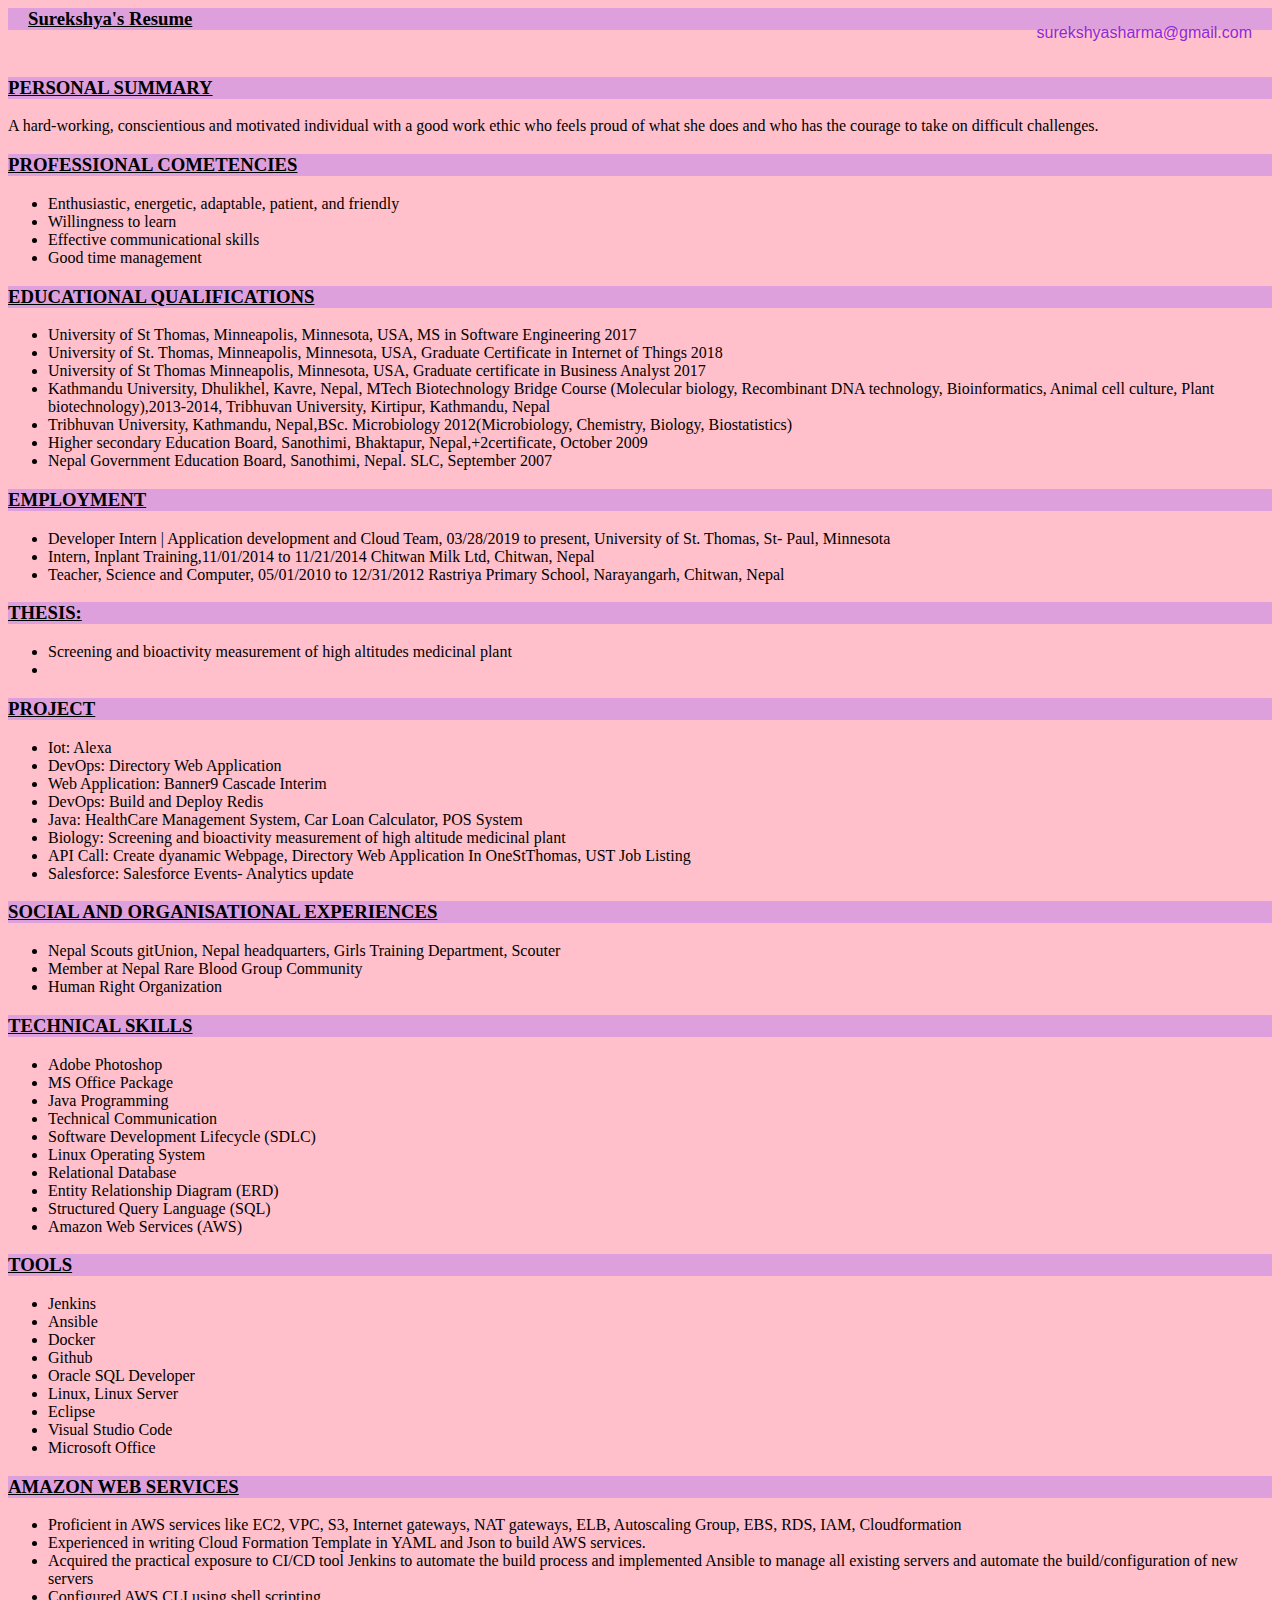
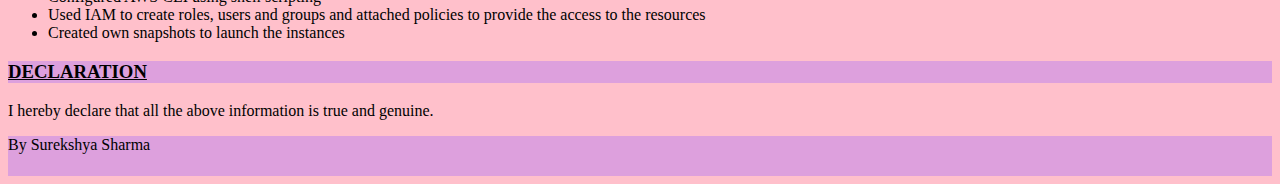
==== index.html @ 1c620a50 "Edit" ====
<html>
    <head>
        <link type="text/css" rel="stylesheet" href="./ResumeStyle.css"/>
        <title>Resume</title> 
    </head>

    <body>
        <div id = "container">

            <div id="header">
                    <p id ="name"></p>
                         <a href="https://accounts.google.com/signin/v2/identifier?continue=https%3A%2F%2Fmail.google.com%2Fmail&sacu=1&flowName=GlifWebSignIn&flowEntry=ServiceLogin" target="_blank"><p id="email">surekshyasharma@gmail.com</p></a>
                             <h3>Surekshya's Resume</h3>
            </div>
            

            <div>
                <h3>PERSONAL SUMMARY </h3>
                     <p> A hard-working, conscientious and motivated individual with a good work ethic who feels proud of what she does and who has the courage to take on difficult challenges.</p>
            </div>

            <div>
                <h3> PROFESSIONAL COMETENCIES</h3>
                <p>
                    <ul>
                        <li>Enthusiastic, energetic, adaptable, patient, and friendly </li>
                        <li>Willingness to learn</li>
                        <li>Effective communicational skills</li>
                        <li>Good time management</li>
                    </ul>
                </p>
            </div> 
            
            <div>

                    <h3>EDUCATIONAL QUALIFICATIONS</h3>
                    <p>  
                        <ul>
                            <li>University of St Thomas, Minneapolis, Minnesota, USA, MS in Software Engineering 2017 </li>
                            <li>University of St. Thomas, Minneapolis, Minnesota, USA, Graduate Certificate in Internet of Things 2018</li>
                            <li>University of St Thomas Minneapolis, Minnesota, USA, Graduate certificate in Business Analyst 2017 </li>
                            <li>Kathmandu University, Dhulikhel, Kavre, Nepal, MTech Biotechnology Bridge Course (Molecular biology, Recombinant DNA technology, Bioinformatics, Animal cell culture, Plant biotechnology),2013-2014, Tribhuvan University, Kirtipur, Kathmandu, Nepal </li>
                            <li>Tribhuvan University, Kathmandu, Nepal,BSc. Microbiology 2012(Microbiology, Chemistry, Biology, Biostatistics)</li>
                            <li>Higher secondary Education Board, Sanothimi, Bhaktapur, Nepal,+2certificate, October 2009</li>
                            <li>Nepal Government Education Board, Sanothimi, Nepal. SLC, September 2007</li>
                        </ul>
                    </p>
            </div>
                
                       
                        <h3>EMPLOYMENT</h3>
                             <p>
                                  <ul>

                                         <li>Developer Intern | Application development and Cloud Team, 03/28/2019 to present, University of St. Thomas, St- Paul, Minnesota</li>
                                         <li>Intern, Inplant Training,11/01/2014 to 11/21/2014 Chitwan Milk Ltd, Chitwan, Nepal </li>
                                         <li>Teacher, Science and Computer, 05/01/2010 to 12/31/2012 Rastriya Primary School, Narayangarh, Chitwan, Nepal </li>
                                </ul>
                            </p>
            
                        <h3>THESIS:</h3>
                             <p>
                                <ul>
                                    <li>Screening and bioactivity measurement of high altitudes medicinal plant<li> 
                                </ul>
                     
                        <h3>PROJECT</h3>
                             <p>
                                 <ul>
                                         <li><span id="course-name">Iot:</span> Alexa </li>
                                         <li><span id="course-name">DevOps:</span> Directory Web Application</li>
                                         <li><span id="course-name">Web Application:</span> Banner9 Cascade Interim</li>
                                         <li><span id="course-name">DevOps:</span> Build and Deploy Redis</li>
                                         <li><span id="course-name">Java:</span> HealthCare Management System, Car Loan Calculator, POS System</li>
                                         <li><span id="course-name">Biology:</span> Screening and bioactivity measurement of high altitude medicinal plant</li>
                                         <li><span id="course-name">API Call: </span>Create dyanamic Webpage, Directory Web Application In OneStThomas, UST Job Listing</li>
                                         <li><span id="course-name">Salesforce:</span> Salesforce Events- Analytics update </li>
                                  </ul>
                                  
                               
                              </p>
            
                        <h3>SOCIAL AND ORGANISATIONAL EXPERIENCES</h3>
                        <p>
                             <ul>
                                     <li>Nepal Scouts gitUnion, Nepal headquarters, Girls Training Department, Scouter</li>
                                     <li>Member at Nepal Rare Blood Group Community</li>
                                     <li>Human Right Organization </li>
                                
                             </ul>

                         </p>
            
                        <h3>TECHNICAL SKILLS</h3>
                         <p>
                             <ul>
                                <li>Adobe Photoshop</li>
                                <li>MS Office Package</li>
                                <li>Java Programming</li>
                                <li>Technical Communication</li>
                                <li>Software Development Lifecycle (SDLC)</li>
                                <li>Linux Operating System</li>
                                <li>Relational Database</li>
                                <li>Entity Relationship Diagram (ERD)</li>
                                <li>Structured Query Language (SQL)</li>
                                <li>Amazon Web Services (AWS)</li>
                   
                            </ul>

                         </p>

                        <h3>TOOLS</h3>
                            <p>
                                <ul>
                                     <li>Jenkins</li>
                                     <li>Ansible</li>
                                     <li>Docker</li>
                                     <li>Github</li>
                                     <li>Oracle SQL Developer</li>
                                     <li>Linux, Linux Server</li>
                                     <li>Eclipse</li>
                                     <li>Visual Studio Code</li>
                                     <li>Microsoft Office</li>
                                
                           </ul>
                        </p>
            
                    </p>
                    <h3>AMAZON WEB SERVICES</h3>
                    <p>
                    <ul>
                            <li>Proficient in AWS services like EC2, VPC, S3, Internet gateways, NAT gateways, ELB, Autoscaling Group, EBS, RDS, IAM, Cloudformation</li>
                            <li>Experienced in writing Cloud Formation Template in YAML and Json to build AWS services.</li>
                            <li>Acquired the practical exposure to CI/CD tool Jenkins to automate the build process and implemented Ansible to manage all existing servers and automate the build/configuration of new servers</li>
                            <li>Configured AWS CLI using shell scripting</li>
                            <li>Used IAM to create roles, users and groups and attached policies to provide the access to the resources</li>
                            <li>Created own snapshots to launch the instances </li>
                            
                       </ul>
                    </p>
                        <h3>DECLARATION</h3>
                        <p>I hereby declare that all the above information is true and genuine.</p>


            </div>
                

            <div id="footer">

                <p>By Surekshya Sharma</p> 

            </div>

        </div>
    </body>

</html>
---- ResumeStyle.css ----
body{
    height: auto;
    width: auto;
    background: pink;
}

#header
{
    /* position: fixed;
    z-index: 1; */
    height:40px;
    width: auto;
    background-color:pink;
    margin-bottom: 5px;
    padding-bottom:10px;
    }

#name {
    float:left;
	margin-left: 20px;
	padding-bottom: 10px;
	font-size: 16px;
	font-family: Verdana, sans-serif;
	color: black;
}

#email{
    float:right;
    margin-right: 20px;
	padding-bottom: 15px;
	font-size: 16px;
	font-family: Verdana, sans-serif;
	color:blueviolet;
}

a:hover {
    font-weight: bold;
}

/* .right  
 { 
    float: left;
    margin-top: 50px;
    padding-left:5px;
    margin-right: -10px;
    margin-left: 14%;
    height: auto;
    width: 99%;
    background-color:pink;
      } 

.left
{
    float: left;
    margin-top: 50px;
    margin-right: -90px;
    height: relative;
    width: 10%;
    background-color: #4160E8;
    } */
    
#footer
{
    height:40px;
    clear:both;
    position: relative;
    background-color: plum;
    }
    
h3
{
    text-decoration: underline;
    background-color:plum;
}
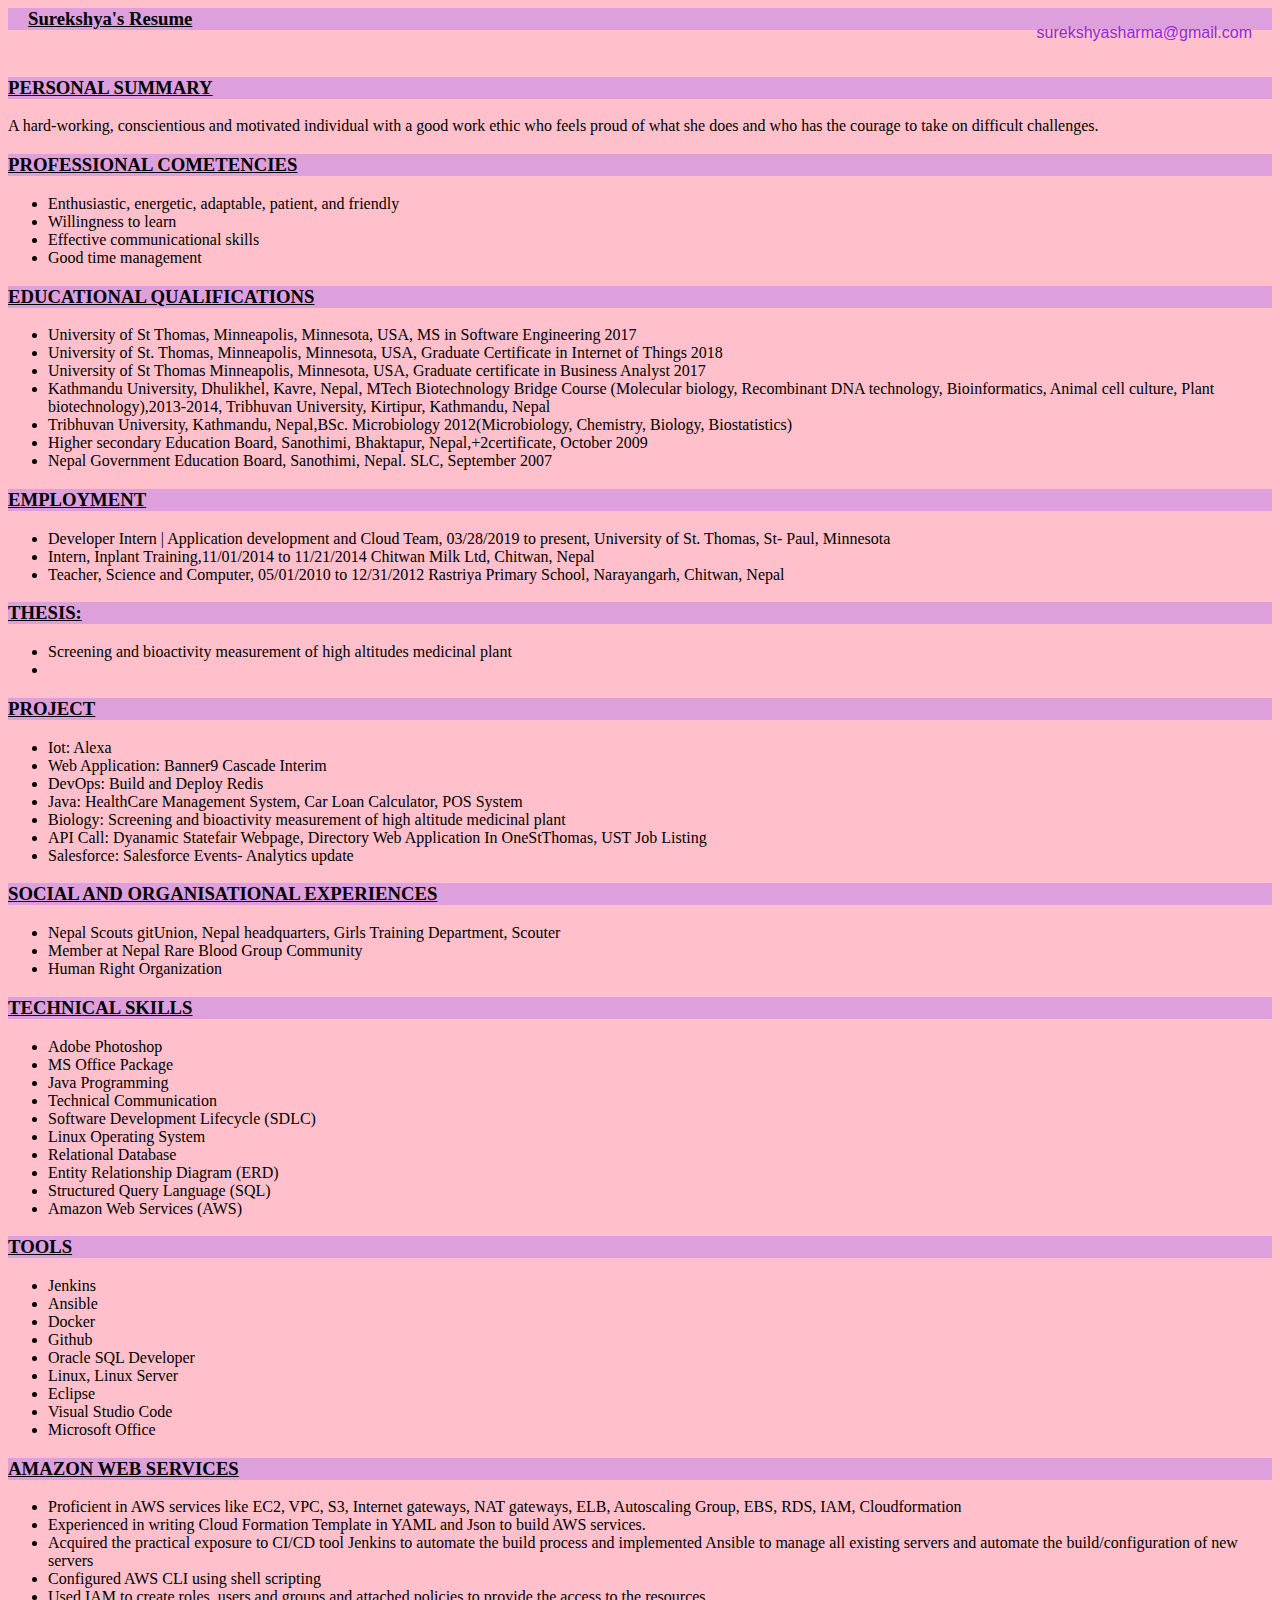
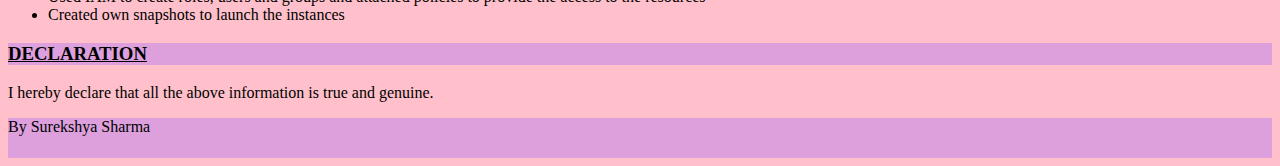
==== commit 5b5d05b0: "Update index.html" ====
--- a/index.html
+++ b/index.html
@@ -51,7 +51,6 @@
                         <h3>EMPLOYMENT</h3>
                              <p>
                                   <ul>
-
                                          <li>Developer Intern | Application development and Cloud Team, 03/28/2019 to present, University of St. Thomas, St- Paul, Minnesota</li>
                                          <li>Intern, Inplant Training,11/01/2014 to 11/21/2014 Chitwan Milk Ltd, Chitwan, Nepal </li>
                                          <li>Teacher, Science and Computer, 05/01/2010 to 12/31/2012 Rastriya Primary School, Narayangarh, Chitwan, Nepal </li>
@@ -63,21 +62,18 @@
                                 <ul>
                                     <li>Screening and bioactivity measurement of high altitudes medicinal plant<li> 
                                 </ul>
-                     
+                              </p>
                         <h3>PROJECT</h3>
                              <p>
                                  <ul>
                                          <li><span id="course-name">Iot:</span> Alexa </li>
-                                         <li><span id="course-name">DevOps:</span> Directory Web Application</li>
                                          <li><span id="course-name">Web Application:</span> Banner9 Cascade Interim</li>
                                          <li><span id="course-name">DevOps:</span> Build and Deploy Redis</li>
                                          <li><span id="course-name">Java:</span> HealthCare Management System, Car Loan Calculator, POS System</li>
                                          <li><span id="course-name">Biology:</span> Screening and bioactivity measurement of high altitude medicinal plant</li>
-                                         <li><span id="course-name">API Call: </span>Create dyanamic Webpage, Directory Web Application In OneStThomas, UST Job Listing</li>
+                                         <li><span id="course-name">API Call: </span>Dyanamic Statefair Webpage, Directory Web Application In OneStThomas, UST Job Listing</li>
                                          <li><span id="course-name">Salesforce:</span> Salesforce Events- Analytics update </li>
                                   </ul>
-                                  
-                               
                               </p>
             
                         <h3>SOCIAL AND ORGANISATIONAL EXPERIENCES</h3>
@@ -86,7 +82,6 @@
                                      <li>Nepal Scouts gitUnion, Nepal headquarters, Girls Training Department, Scouter</li>
                                      <li>Member at Nepal Rare Blood Group Community</li>
                                      <li>Human Right Organization </li>
-                                
                              </ul>
 
                          </p>
@@ -121,13 +116,13 @@
                                      <li>Eclipse</li>
                                      <li>Visual Studio Code</li>
                                      <li>Microsoft Office</li>
-                                
                            </ul>
                         </p>
             
                     </p>
-                    <h3>AMAZON WEB SERVICES</h3>
+                        <h3>AMAZON WEB SERVICES</h3>
                     <p>
+                        
                     <ul>
                             <li>Proficient in AWS services like EC2, VPC, S3, Internet gateways, NAT gateways, ELB, Autoscaling Group, EBS, RDS, IAM, Cloudformation</li>
                             <li>Experienced in writing Cloud Formation Template in YAML and Json to build AWS services.</li>
@@ -138,13 +133,12 @@
                             
                        </ul>
                     </p>
+
                         <h3>DECLARATION</h3>
                         <p>I hereby declare that all the above information is true and genuine.</p>
 
-
             </div>
                 
-
             <div id="footer">
 
                 <p>By Surekshya Sharma</p> 
@@ -154,4 +148,4 @@
         </div>
     </body>
 
-</html>+</html>
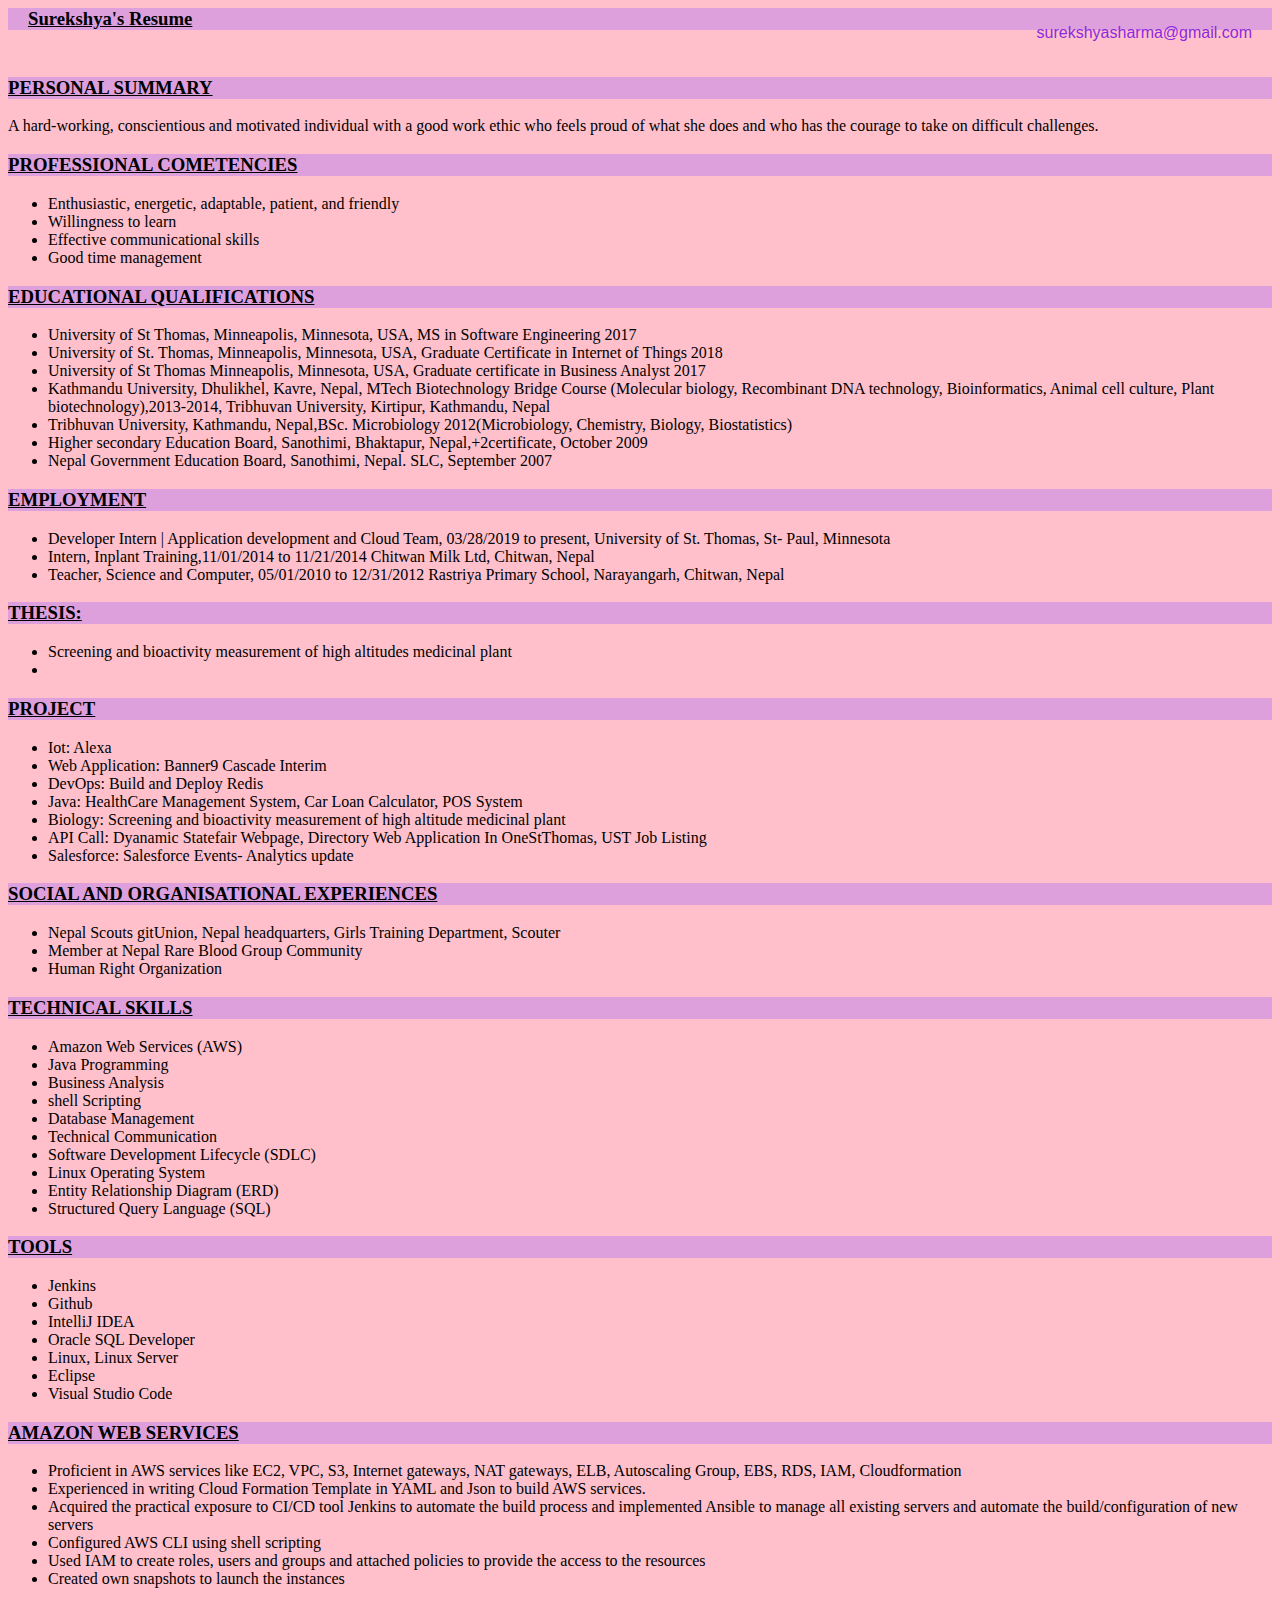
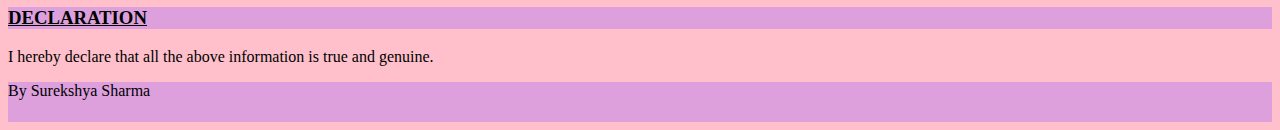
==== commit 51fb2b0d: "Update index.html" ====
--- a/index.html
+++ b/index.html
@@ -89,16 +89,17 @@
                         <h3>TECHNICAL SKILLS</h3>
                          <p>
                              <ul>
-                                <li>Adobe Photoshop</li>
-                                <li>MS Office Package</li>
+                                <li>Amazon Web Services (AWS)</li>
+                                <liApplication Development (HTML, CSS, JavaScript)</li>
                                 <li>Java Programming</li>
+                                <li>Business Analysis</li>
+                                <li>shell Scripting</li>
+                                <li>Database Management</li>
                                 <li>Technical Communication</li>
                                 <li>Software Development Lifecycle (SDLC)</li>
                                 <li>Linux Operating System</li>
-                                <li>Relational Database</li>
                                 <li>Entity Relationship Diagram (ERD)</li>
                                 <li>Structured Query Language (SQL)</li>
-                                <li>Amazon Web Services (AWS)</li>
                    
                             </ul>
 
@@ -108,14 +109,14 @@
                             <p>
                                 <ul>
                                      <li>Jenkins</li>
-                                     <li>Ansible</li>
-                                     <li>Docker</li>
                                      <li>Github</li>
+                                    <li>IntelliJ IDEA</li>
                                      <li>Oracle SQL Developer</li>
                                      <li>Linux, Linux Server</li>
                                      <li>Eclipse</li>
                                      <li>Visual Studio Code</li>
-                                     <li>Microsoft Office</li>
+                                    
+                                     
                            </ul>
                         </p>
             
